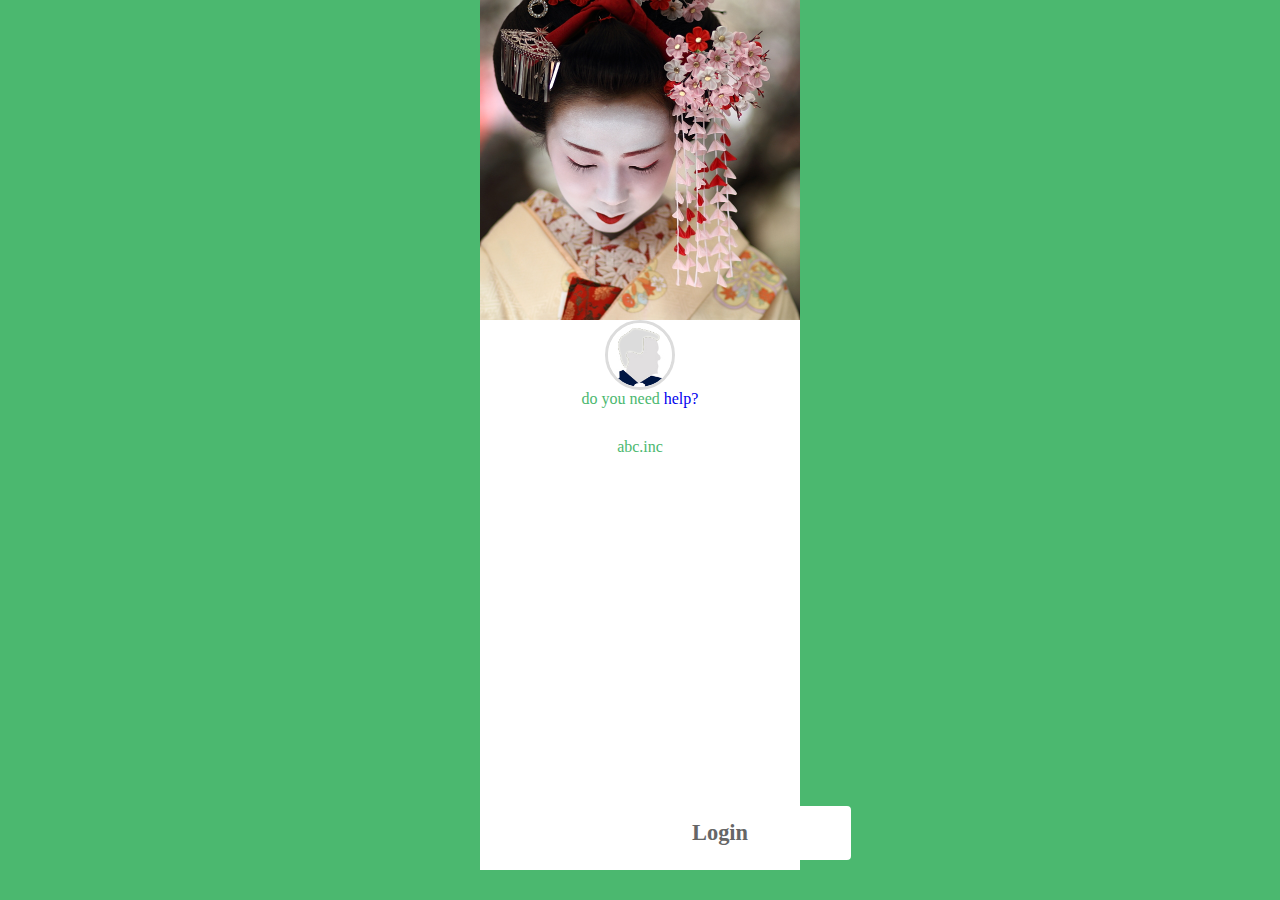
==== www/views/index.html @ e07c8b7d "tripon" ====
<DOCTYPE html>
<html>
<head>
<meta charset="UTF-8">
<link rel="stylesheet" href="../css/layout.css">
<link rel="stylesheet" href="../css/common.css">
</head>
<body>

    <section id="mainColum">

        <section id="mainVisualContainer">
            <ssection id="mainVisualBox">
                <img src="../images/main01.jpg" alt="" />
            </section>
            <section class="btnBox type-login">
                <section id="btn_login">
                    <a href="./entry.html">Login</a>
                </section>
            </section>
        </section>

<!--         <section id="icon_rogo" class="mgB30">
            <img src="../images/rogo.png" alt="rogo">
        </section>
 -->

        <section id="newAccountContainer">
            <section class="iconBox">
                <img src="../images/icon_man.png" alt="新規作成" />
            </section>
        </section>
        <!-- //#newAccountContainer -->

        <section class="comentBox mgB30">
            <span>do you need</span>
            <a href="#header">help?</a>
        </section>

        <section id="copyRight" class="mgB30">
            <span>abc.inc</span>

        </section>

    </section> <!-- //#mainColum -->

</body>

</html>
---- www/css/layout.css ----
/* layout.css */
/*
* margin
*/
.mg30 { margin-top: 30px; margin-bottom: 30px; }

.mgT30 { margin-top: 30px; }

.mgB30 { margin-bottom: 30px; }

/*
* padding
*/
.paT30 { padding-top: 30px; }
---- www/css/common.css ----
@charset "UTF-8";
/* common.css */
/* --------------------- *
* 各変数
* ---------------------- */
a {
  text-decoration: none;
}

html {
  background-color: #4bb86f;
}

body {
  position: relative;
  z-index: 1;
  margin: 0 auto;
  width: 320px;
  background-color: #ffffff;
  color: #4bb86f;
}

header {
  position: relative;
  overflow: hidden;
  top: 0px;
  margin: 0 auto;
  padding: 0.5em 0;
  width: 100%;
  border-bottom: 1px solid #fafafa;
}
header #btn_home {
  float: right;
}
header #btn_menu {
  display: block;
  float: left;
}

#maincolum-Container {
  position: relative;
  z-index: 100;
}

/*
* sideBar
*/
#sideBar-Container {
  position: absolute;
  z-index: 0;
  top: 0;
  opacity: 0;
  width: 100%;
  height: 100%;
  background-color: rgba(23, 49, 18, 0.6);
}
#sideBar-Container.def {
  z-index: 10000;
  opacity: 1;
}

#sideBar {
  width: 45%;
  height: 100%;
  background-color: #fefefe;
  -webkit-box-shadow: 2px 2px 4px #353535;
  -moz-box-shadow: 2px 2px 4px #353535;
  box-shadow: 2px 2px 4px #353535;
}
#sideBar .menuTitle {
  padding: 8px 0;
  text-align: center;
  color: #4bb86f;
  border-bottom: 1px solid #a1a1a1;
}

#mainVisualContainer {
  position: relative;
  width: 100%;
}
#mainVisualContainer #mainVisualBox {
  position: relative;
  width: 100%;
}
#mainVisualContainer #mainVisualBox img {
  width: 100%;
}

#icon_rogo {
  width: 100%;
  text-align: center;
}

#newAccountContainer {
  width: 100%;
}
#newAccountContainer .iconBox {
  text-align: center;
}
#newAccountContainer .iconBox img {
  width: 20%;
  -webkit-border-radius: 50%;
  -moz-border-radius: 50%;
  border-radius: 50%;
  border: 3px solid #dcdcdc;
}

/*
* btn
*/
.btnBox {
  width: 100%;
  text-align: center;
}
.btnBox.type-login {
  position: absolute;
  bottom: 10px;
  left: 25%;
}
.btnBox a {
  display: block;
  margin: 0 auto;
  padding: 0.5em 0;
  width: 80%;
  border: 3px solid #ffffff;
  background-color: #ffffff;
  text-align: center;
  color: #666666;
  font-weight: 900;
  font-size: 14px;
  font-size: 1.4rem;
  -webkit-border-radius: 4px;
  -moz-border-radius: 4px;
  border-radius: 4px;
}

/*
* commentBox
*/
.comentBox {
  text-align: center;
}

#copyRight {
  text-align: center;
}
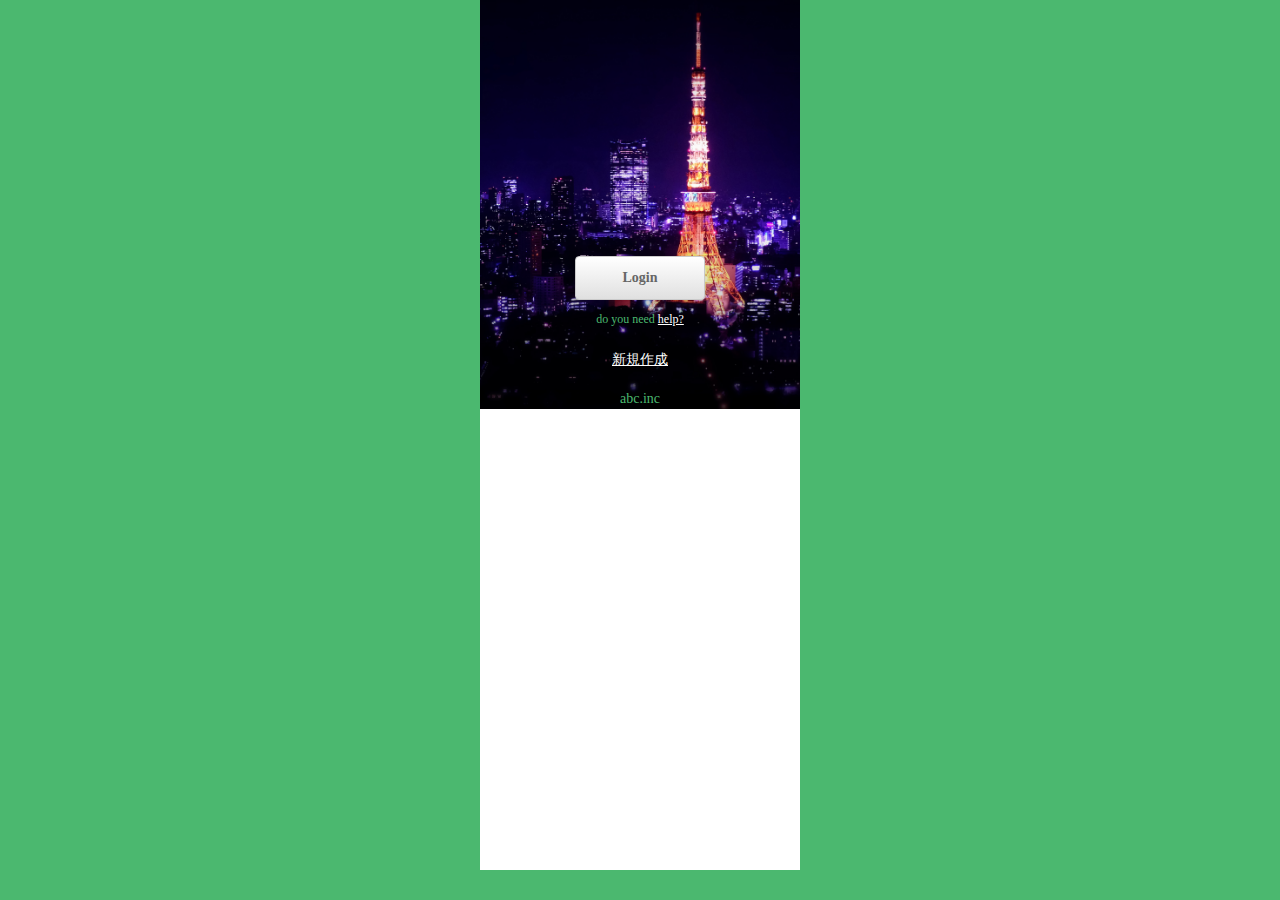
==== commit 258f0d8d: "TOPデザイン変更" ====
--- a/www/views/index.html
+++ b/www/views/index.html
@@ -10,39 +10,33 @@
     <section id="mainColum">
 
         <section id="mainVisualContainer">
-            <ssection id="mainVisualBox">
-                <img src="../images/main01.jpg" alt="" />
-            </section>
-            <section class="btnBox type-login">
+
+            <section class="btnBox type-login mgB10">
                 <section id="btn_login">
                     <a href="./entry.html">Login</a>
                 </section>
             </section>
-        </section>
 
-<!--         <section id="icon_rogo" class="mgB30">
-            <img src="../images/rogo.png" alt="rogo">
-        </section>
- -->
+            <section id="askHelpBox" class="comentBox mgB20">
+                <span>do you need</span>
+                <a href="#header">help?</a>
+            </section>
 
-        <section id="newAccountContainer">
-            <section class="iconBox">
-                <img src="../images/icon_man.png" alt="新規作成" />
+            <section id="newAccountContainer" class="mgB20">
+                <a href="./entry.html">新規作成</a>
             </section>
-        </section>
-        <!-- //#newAccountContainer -->
+            <!-- //#newAccountContainer -->
 
-        <section class="comentBox mgB30">
-            <span>do you need</span>
-            <a href="#header">help?</a>
-        </section>
-
-        <section id="copyRight" class="mgB30">
-            <span>abc.inc</span>
+            <footer>
+                <section id="copyRight" class="mgB30">
+                    <span>abc.inc</span>
+                </section>
+            </footer>
 
         </section>
 
-    </section> <!-- //#mainColum -->
+    </section>
+    <!-- //#mainColum -->
 
 </body>
 
--- a/www/css/layout.css
+++ b/www/css/layout.css
@@ -2,13 +2,30 @@
 /*
 * margin
 */
-.mg30 { margin-top: 30px; margin-bottom: 30px; }
+.mg30 {
+  margin-top: 30px;
+  margin-bottom: 30px;
+}
 
-.mgT30 { margin-top: 30px; }
+.mgT30 {
+  margin-top: 30px;
+}
 
-.mgB30 { margin-bottom: 30px; }
+.mgB10 {
+  margin-bottom: 10px !important;
+}
+
+.mgB20 {
+  margin-bottom: 20px !important;
+}
+
+.mgB30 {
+  margin-bottom: 30px !important;
+}
 
 /*
 * padding
 */
-.paT30 { padding-top: 30px; }
+.paT30 {
+  padding-top: 30px;
+}
--- a/www/css/common.css
+++ b/www/css/common.css
@@ -1,13 +1,10 @@
-@charset "UTF-8";
 /* common.css */
-/* --------------------- *
-* 各変数
-* ---------------------- */
 a {
-  text-decoration: none;
+  color: #ffffff;
 }
 
 html {
+  font-size: 62.5%;
   background-color: #4bb86f;
 }
 
@@ -17,7 +14,10 @@
   margin: 0 auto;
   width: 320px;
   background-color: #ffffff;
+  line-height: 140%;
   color: #4bb86f;
+  font-size: 14px;
+  font-size: 1.4rem;
 }
 
 header {
@@ -77,32 +77,17 @@
 #mainVisualContainer {
   position: relative;
   width: 100%;
-}
-#mainVisualContainer #mainVisualBox {
-  position: relative;
-  width: 100%;
-}
-#mainVisualContainer #mainVisualBox img {
-  width: 100%;
-}
-
-#icon_rogo {
-  width: 100%;
-  text-align: center;
+  height: auto;
+  background: url("../images/cover/main001.jpg") no-repeat center;
+  -webkit-background-size: cover;
+  -moz-background-size: cover;
+  background-size: cover;
 }
 
 #newAccountContainer {
+  margin: 0 auto;
   width: 100%;
-}
-#newAccountContainer .iconBox {
   text-align: center;
-}
-#newAccountContainer .iconBox img {
-  width: 20%;
-  -webkit-border-radius: 50%;
-  -moz-border-radius: 50%;
-  border-radius: 50%;
-  border: 3px solid #dcdcdc;
 }
 
 /*
@@ -113,25 +98,29 @@
   text-align: center;
 }
 .btnBox.type-login {
-  position: absolute;
-  bottom: 10px;
-  left: 25%;
+  position: relative;
+  padding-top: 80%;
 }
 .btnBox a {
   display: block;
   margin: 0 auto;
-  padding: 0.5em 0;
-  width: 80%;
-  border: 3px solid #ffffff;
+  padding: 0.8em 0;
+  width: 40%;
+  border: 1px solid #cacaca;
   background-color: #ffffff;
   text-align: center;
+  text-decoration: none;
   color: #666666;
-  font-weight: 900;
+  font-weight: 600;
   font-size: 14px;
   font-size: 1.4rem;
   -webkit-border-radius: 4px;
   -moz-border-radius: 4px;
   border-radius: 4px;
+  background: -webkit-gradient(linear, left top, left bottom, color-stop(1, #e0e0e0), color-stop(0, white));
+  background: -webkit-linear-gradient(white, #e0e0e0);
+  background: -moz-linear-gradient(white, #e0e0e0);
+  background: linear-gradient(white, #e0e0e0);
 }
 
 /*
@@ -140,6 +129,10 @@
 .comentBox {
   text-align: center;
 }
+.comentBox#askHelpBox {
+  font-size: 12px;
+  font-size: 1.2rem;
+}
 
 #copyRight {
   text-align: center;
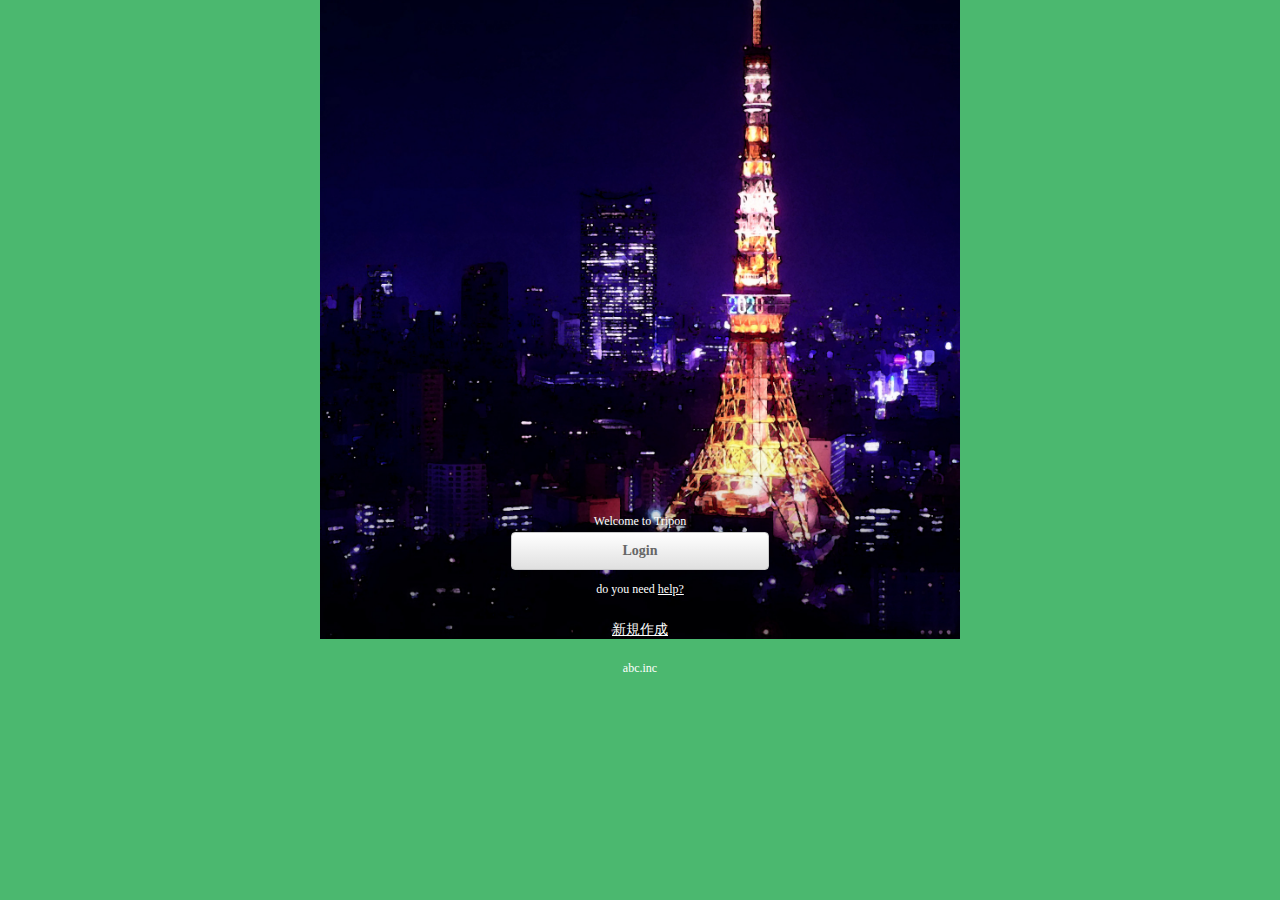
==== commit 912d461c: "test" ====
--- a/www/views/index.html
+++ b/www/views/index.html
@@ -1,4 +1,4 @@
-<DOCTYPE html>
+<!DOCTYPE html>
 <html>
 <head>
 <meta charset="UTF-8">
@@ -10,6 +10,10 @@
     <section id="mainColum">
 
         <section id="mainVisualContainer">
+
+            <section id="welcomeMeBox" class="comentBox">
+                Welcome to Tripon
+            </section>
 
             <section class="btnBox type-login mgB10">
                 <section id="btn_login">
@@ -23,17 +27,17 @@
             </section>
 
             <section id="newAccountContainer" class="mgB20">
-                <a href="./entry.html">新規作成</a>
+                <a href="./entry_step1.html">新規作成</a>
             </section>
             <!-- //#newAccountContainer -->
 
-            <footer>
-                <section id="copyRight" class="mgB30">
-                    <span>abc.inc</span>
-                </section>
-            </footer>
-
         </section>
+        
+        <footer class="mgB30">
+            <section id="copyRight">
+                <span>abc.inc</span>
+            </section>
+        </footer>
 
     </section>
     <!-- //#mainColum -->
--- a/www/css/common.css
+++ b/www/css/common.css
@@ -5,6 +5,8 @@
 
 html {
   font-size: 62.5%;
+  height: auto;
+  min-height: 100%;
   background-color: #4bb86f;
 }
 
@@ -12,10 +14,11 @@
   position: relative;
   z-index: 1;
   margin: 0 auto;
-  width: 320px;
-  background-color: #ffffff;
+  width: 640px;
+  height: 100%;
+  background-color: #4bb86f;
   line-height: 140%;
-  color: #4bb86f;
+  color: #ffffff;
   font-size: 14px;
   font-size: 1.4rem;
 }
@@ -37,9 +40,17 @@
   float: left;
 }
 
-#maincolum-Container {
+footer {
   position: relative;
-  z-index: 100;
+  bottom: 0;
+  margin-bottom: 10px;
+  font-size: 12px;
+  font-size: 1.2rem;
+}
+
+#mainColum {
+  position: relative;
+  height: 100%;
 }
 
 /*
@@ -99,12 +110,11 @@
 }
 .btnBox.type-login {
   position: relative;
-  padding-top: 80%;
 }
 .btnBox a {
   display: block;
   margin: 0 auto;
-  padding: 0.8em 0;
+  padding: 0.6em 0;
   width: 40%;
   border: 1px solid #cacaca;
   background-color: #ffffff;
@@ -128,10 +138,18 @@
 */
 .comentBox {
   text-align: center;
-}
-.comentBox#askHelpBox {
   font-size: 12px;
   font-size: 1.2rem;
+}
+.comentBox#welcomeMeBox {
+  padding-top: 80%;
+  -webkit-text-shadow: 1px 1px 3px #333333;
+  -moz-text-shadow: 1px 1px 3px #333333;
+  text-shadow: 1px 1px 3px #333333;
+}
+.comentBox#infoBox {
+  font-size: 14px;
+  font-size: 1.4rem;
 }
 
 #copyRight {
